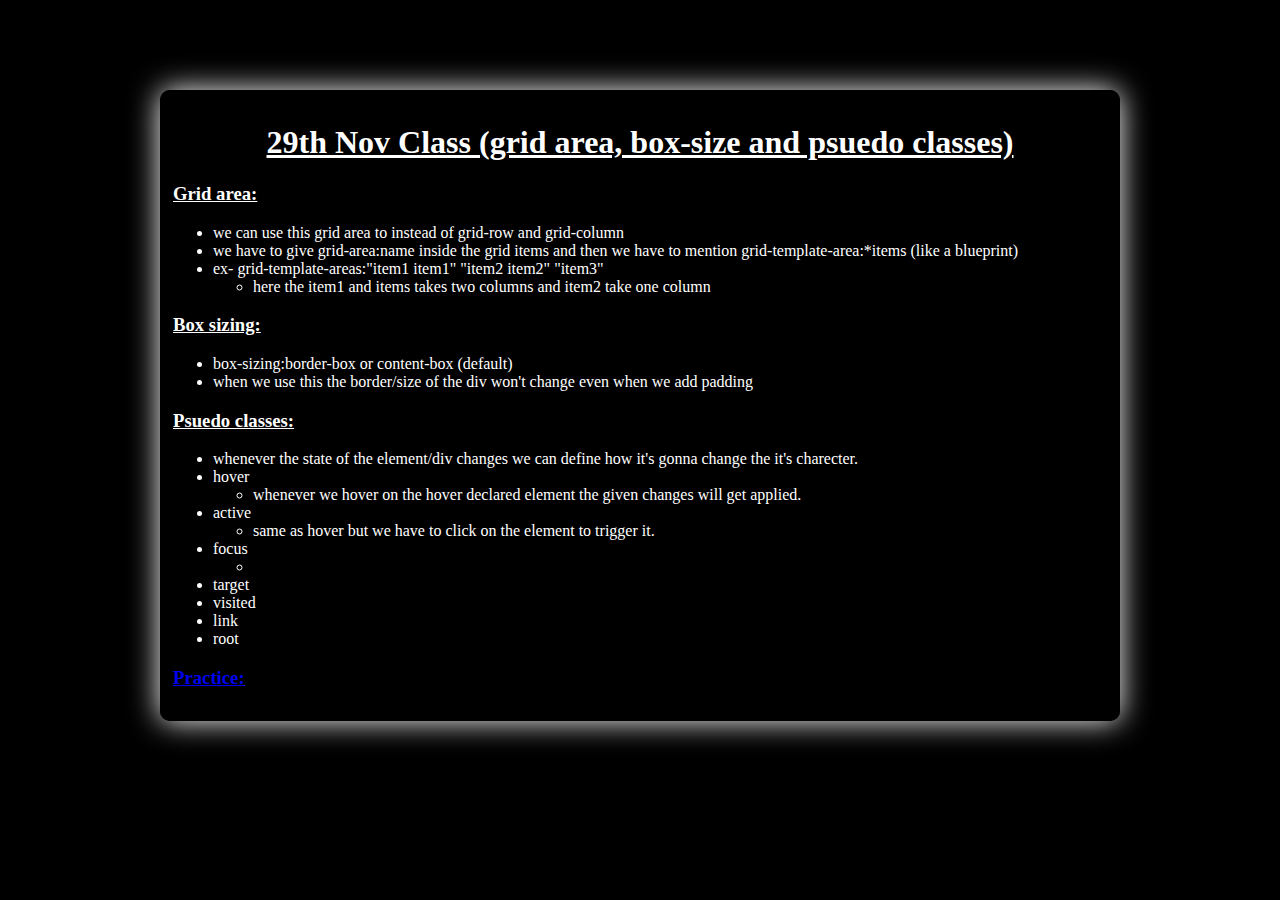
==== index.html @ 4d9389c2 "content" ====
<!DOCTYPE html>
<html lang="en">
<head>
    <meta charset="UTF-8">
    <meta name="viewport" content="width=device-width, initial-scale=1.0">
    <title>29th Nov Class (grid area, psuedo class)</title>
    <link rel="stylesheet" href="style.css">
</head>
<body>
    <div class="page">
        
        <div class="heading">
            <h1>29th Nov Class (grid area, box-size and psuedo classes)</h1>
        </div>

        <div class="content">
            <p>
                <h3 class="subHeading">Grid area:</h3>
                <ul>
                    <li>we can use this grid area to instead of grid-row and grid-column</li>
                    <li>we have to give grid-area:name inside the grid items and then we have to mention grid-template-area:*items (like a blueprint)</li>
                    <li>ex- grid-template-areas:"item1 item1" "item2 item2" "item3"</li>
                    <ul>
                        <li>here the item1 and items takes two columns and item2 take one column</li>
                    </ul>
                </ul>

                <h3 class="subHeading">Box sizing:</h3>
                <ul>
                    <li>box-sizing:border-box or content-box (default)</li>
                    <li>when we use this the border/size of the div won't change even when we add padding</li>
                </ul>

                <h3 class="subHeading">Psuedo classes:</h3>
                <ul>
                    <li>whenever the state of the element/div changes we can define how it's gonna change the it's charecter.</li>
                    <li>hover</li>
                    <ul>
                        <li>whenever we hover on the hover declared element the given changes will get applied.</li>
                    </ul>
                    <li>active</li>
                    <ul>
                        <li>same as hover but we have to click on the element to trigger it.</li>
                    </ul>
                    <li>focus</li>
                    <ul>
                        <li></li>
                    </ul>
                    <li>target</li>
                    <li>visited</li>
                    <li>link</li>
                    <li>root</li>
                </ul>
            </p>
        </div>

        <div class="practice">
            <h3 class="subHeading"><a href="./practice.html">Practice:</a></h3>
        </div>

    </div>
</body>
</html>
---- style.css ----
body{
    background-color: black;
    color: white;
    text-align: justify;
}

.heading{
    text-align: center;
    text-decoration: underline;
}

.page{
    max-width: 75vw;
    margin-left: auto;
    margin-right: auto;
    border: solid black;
    box-shadow: 0 0 30px white;
    border-radius: 10px;
    margin-top: 10vh;
    padding: 10px;
    box-sizing: border-box;
}

.subHeading{
    text-decoration: underline;
}
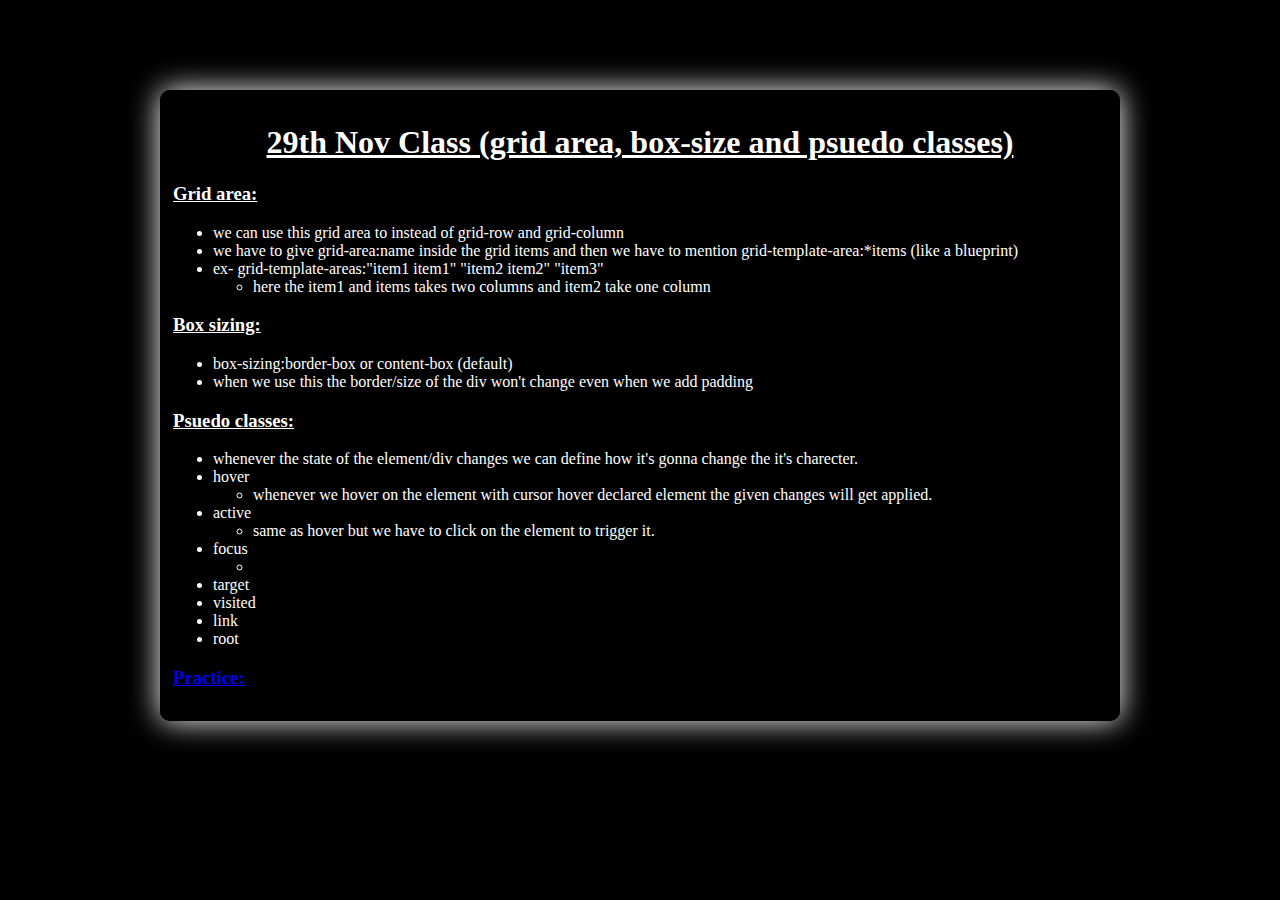
==== commit 9c76a881: "contenttt" ====
--- a/index.html
+++ b/index.html
@@ -36,7 +36,7 @@
                     <li>whenever the state of the element/div changes we can define how it's gonna change the it's charecter.</li>
                     <li>hover</li>
                     <ul>
-                        <li>whenever we hover on the hover declared element the given changes will get applied.</li>
+                        <li>whenever we hover on the element with cursor hover declared element the given changes will get applied.</li>
                     </ul>
                     <li>active</li>
                     <ul>
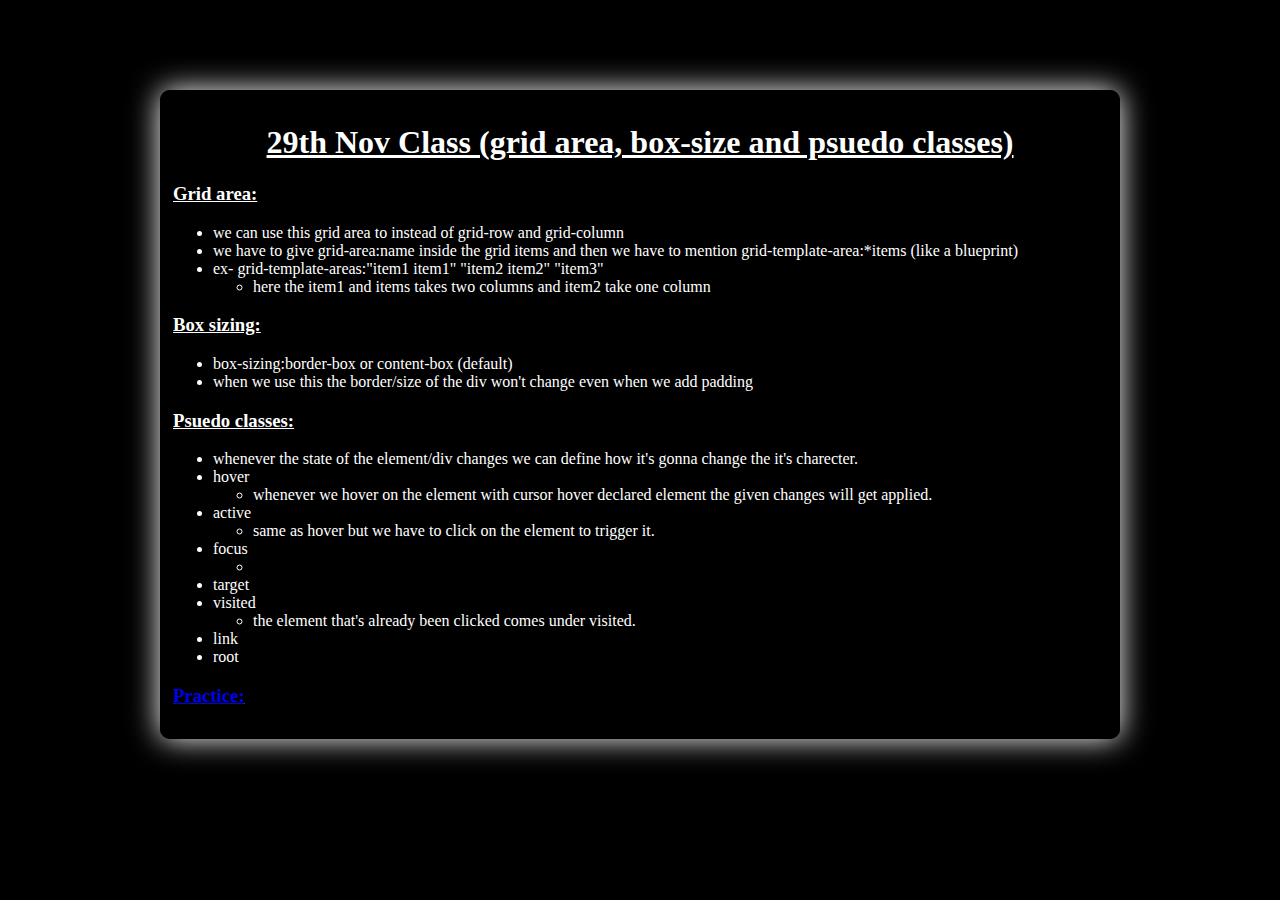
==== commit 4b9a1e9f: "content" ====
--- a/index.html
+++ b/index.html
@@ -48,6 +48,9 @@
                     </ul>
                     <li>target</li>
                     <li>visited</li>
+                    <ul>
+                        <li>the element that's already been clicked comes under visited.</li>
+                    </ul>
                     <li>link</li>
                     <li>root</li>
                 </ul>
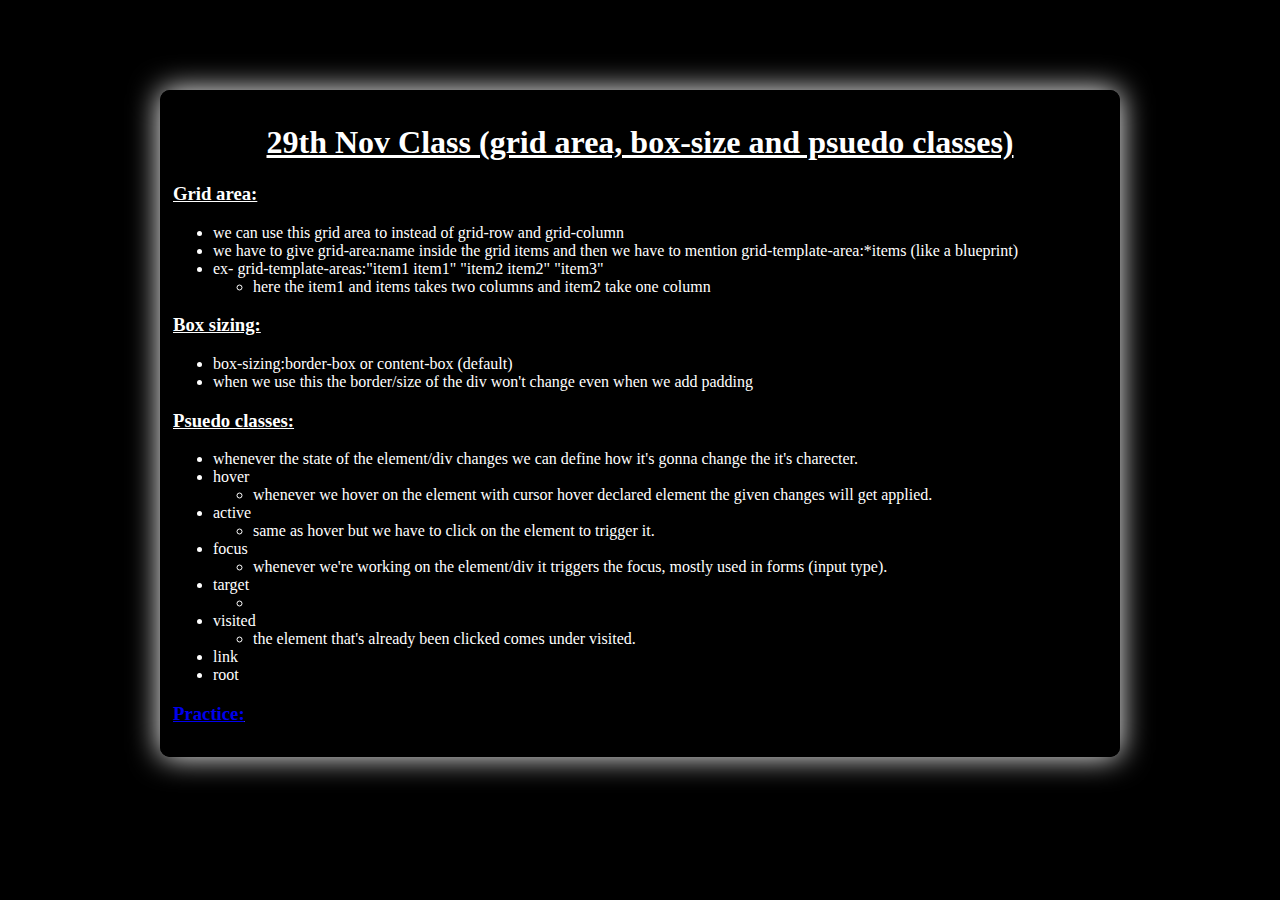
==== commit e9d87399: "content and css" ====
--- a/index.html
+++ b/index.html
@@ -44,9 +44,12 @@
                     </ul>
                     <li>focus</li>
                     <ul>
+                        <li>whenever we're working on the element/div it triggers the focus, mostly used in forms (input type).</li>
+                    </ul>
+                    <li>target</li>
+                    <ul>
                         <li></li>
                     </ul>
-                    <li>target</li>
                     <li>visited</li>
                     <ul>
                         <li>the element that's already been clicked comes under visited.</li>
@@ -58,7 +61,7 @@
         </div>
 
         <div class="practice">
-            <h3 class="subHeading"><a href="./practice.html">Practice:</a></h3>
+            <h3 class="subHeading" id="practice"><a href="./practice.html">Practice:</a></h3>
         </div>
 
     </div>
--- a/style.css
+++ b/style.css
@@ -23,4 +23,8 @@
 
 .subHeading{
     text-decoration: underline;
+}
+
+.practice > .subHeading > a:hover{
+    color: lightgreen;
 }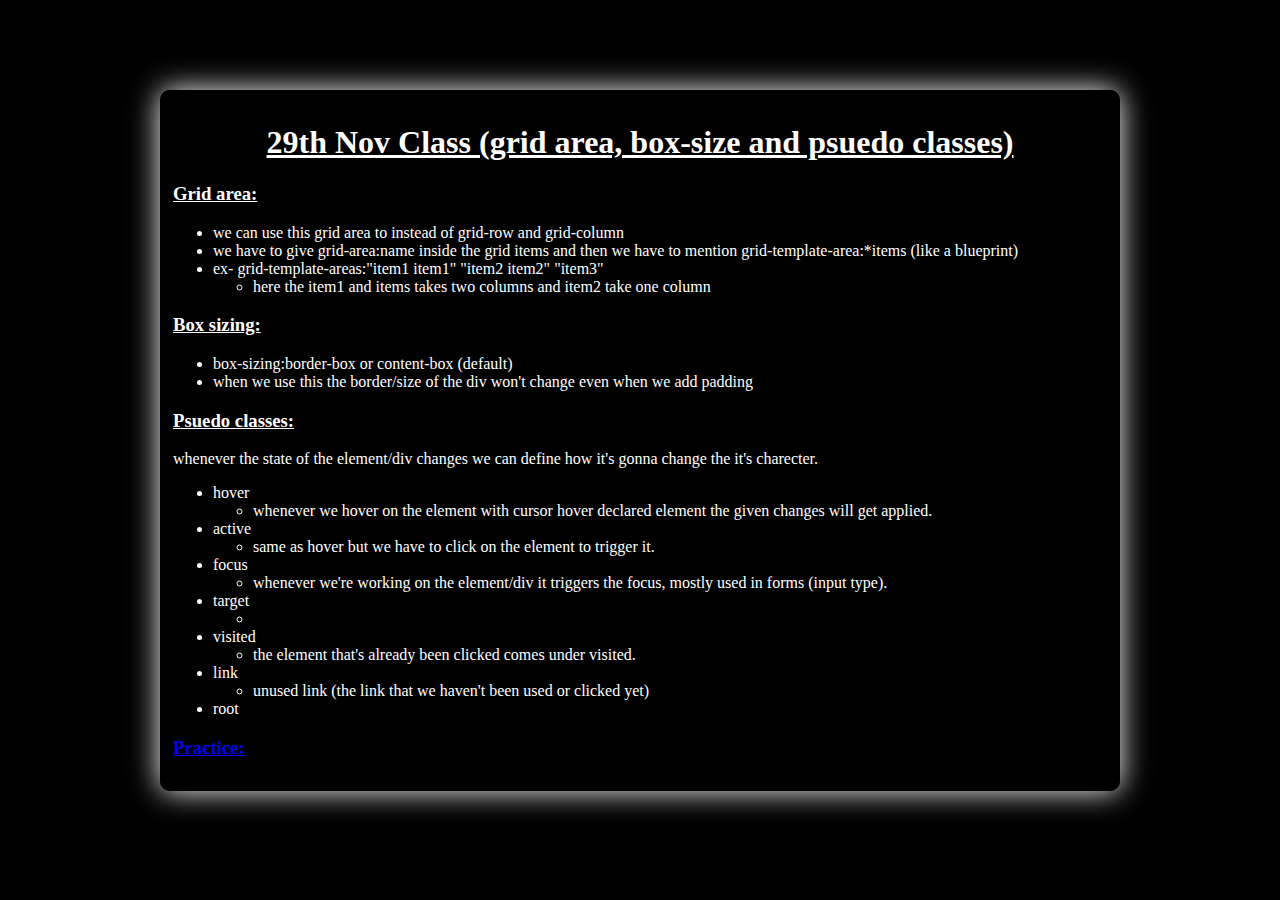
==== commit c8bbbcda: "content" ====
--- a/index.html
+++ b/index.html
@@ -32,8 +32,8 @@
                 </ul>
 
                 <h3 class="subHeading">Psuedo classes:</h3>
+                whenever the state of the element/div changes we can define how it's gonna change the it's charecter.
                 <ul>
-                    <li>whenever the state of the element/div changes we can define how it's gonna change the it's charecter.</li>
                     <li>hover</li>
                     <ul>
                         <li>whenever we hover on the element with cursor hover declared element the given changes will get applied.</li>
@@ -55,6 +55,9 @@
                         <li>the element that's already been clicked comes under visited.</li>
                     </ul>
                     <li>link</li>
+                    <ul>
+                        <li>unused link (the link that we haven't been used or clicked yet)</li>
+                    </ul>
                     <li>root</li>
                 </ul>
             </p>
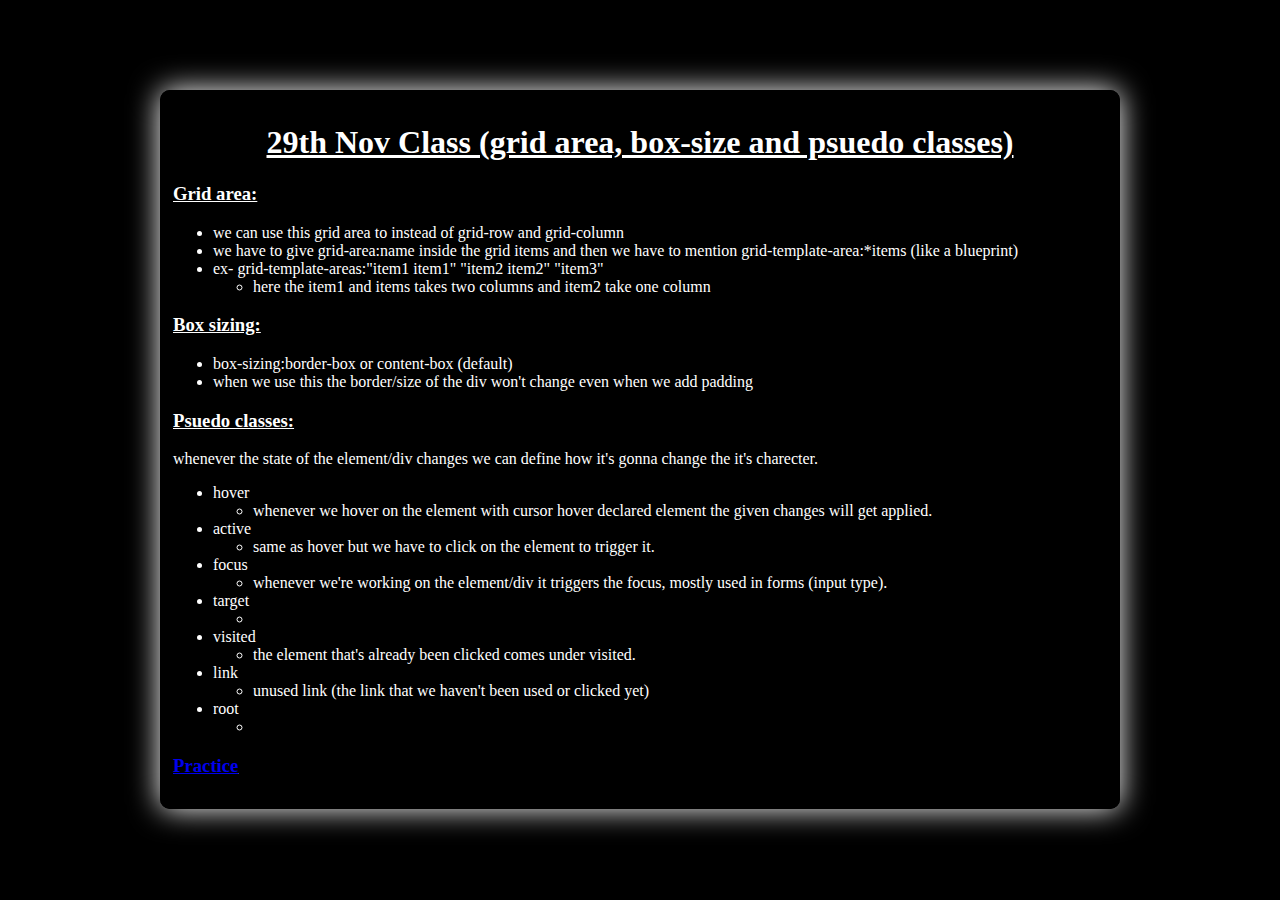
==== commit b2450716: "content" ====
--- a/index.html
+++ b/index.html
@@ -59,12 +59,15 @@
                         <li>unused link (the link that we haven't been used or clicked yet)</li>
                     </ul>
                     <li>root</li>
+                    <ul>
+                        <li></li>
+                    </ul>
                 </ul>
             </p>
         </div>
 
         <div class="practice">
-            <h3 class="subHeading" id="practice"><a href="./practice.html">Practice:</a></h3>
+            <h3 class="subHeading" id="practice"><a href="./practice.html">Practice</a></h3>
         </div>
 
     </div>
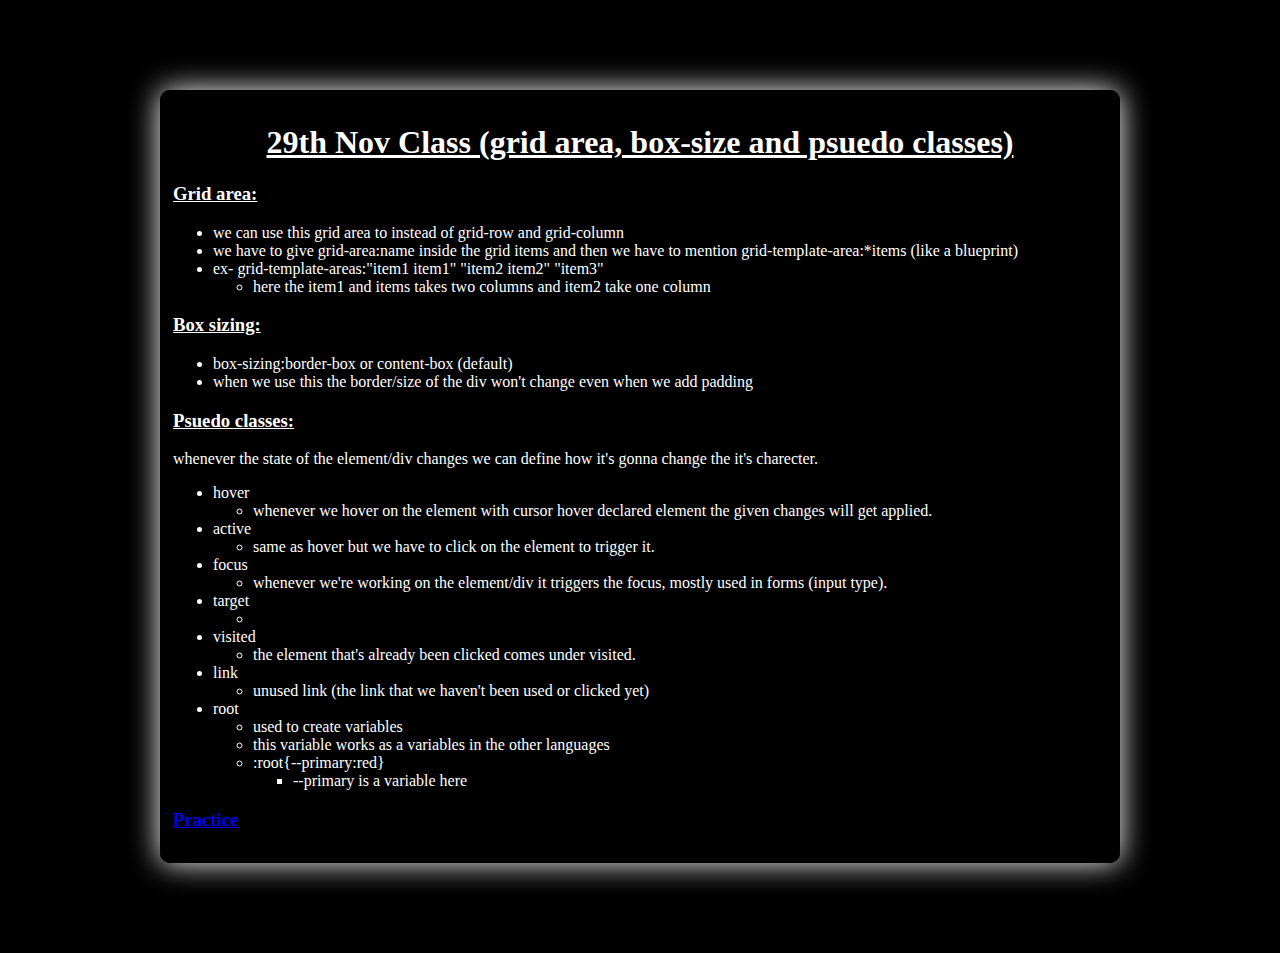
==== commit 6f685620: "content" ====
--- a/index.html
+++ b/index.html
@@ -60,7 +60,12 @@
                     </ul>
                     <li>root</li>
                     <ul>
-                        <li></li>
+                        <li>used to create variables</li>
+                        <li>this variable works as a variables in the other languages</li>
+                        <li>:root{--primary:red}</li>
+                        <ul>
+                            <li>--primary is a variable here</li>
+                        </ul>
                     </ul>
                 </ul>
             </p>
--- a/style.css
+++ b/style.css
@@ -17,6 +17,7 @@
     box-shadow: 0 0 30px white;
     border-radius: 10px;
     margin-top: 10vh;
+    margin-bottom: 10vh;
     padding: 10px;
     box-sizing: border-box;
 }
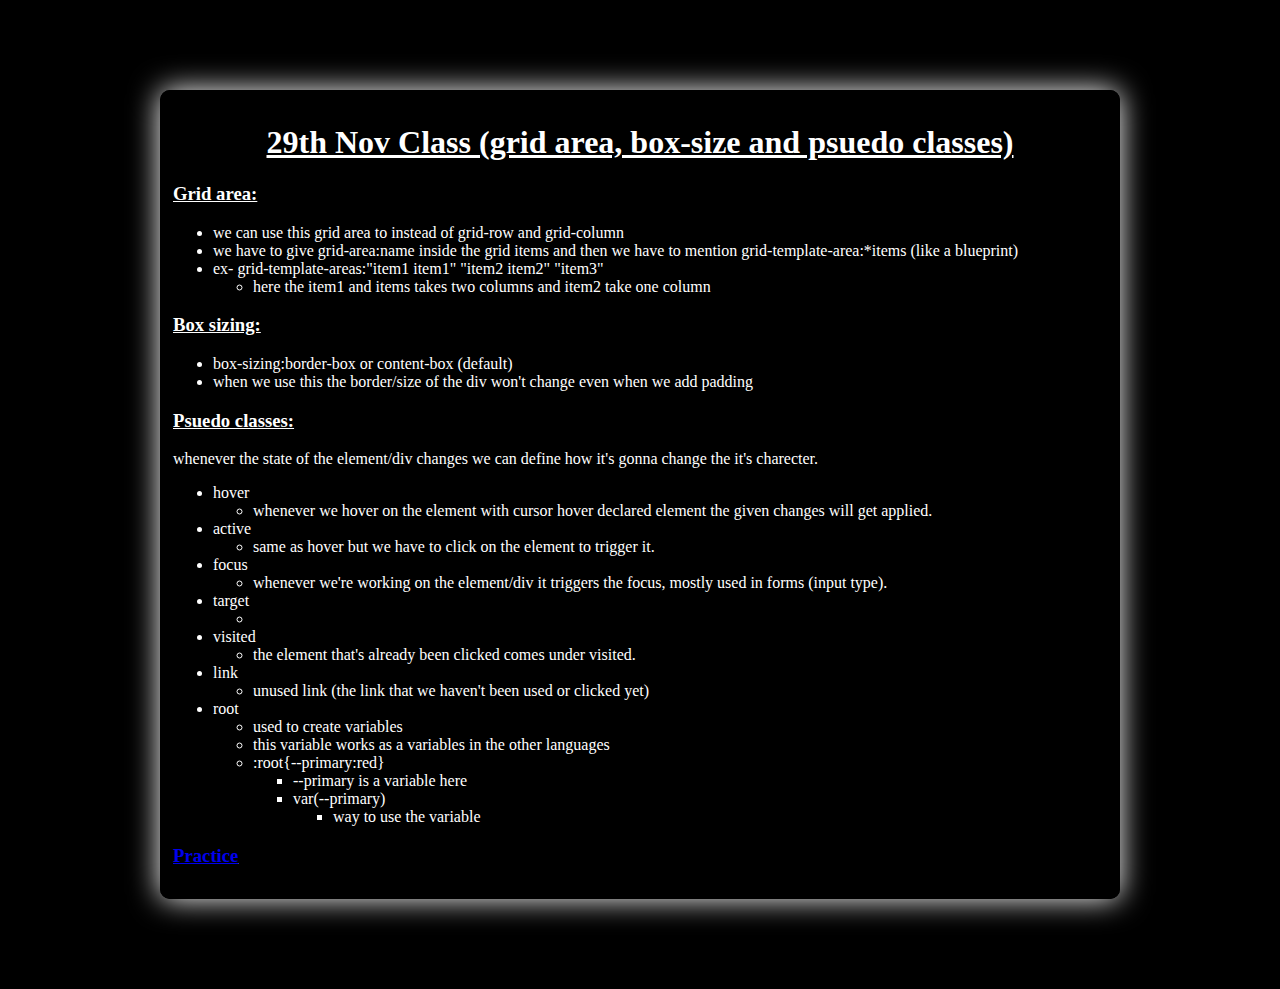
==== commit 1ba3012a: "content" ====
--- a/index.html
+++ b/index.html
@@ -65,6 +65,10 @@
                         <li>:root{--primary:red}</li>
                         <ul>
                             <li>--primary is a variable here</li>
+                            <li>var(--primary)</li>
+                            <ul>
+                                <li>way to use the variable</li>
+                            </ul>
                         </ul>
                     </ul>
                 </ul>
